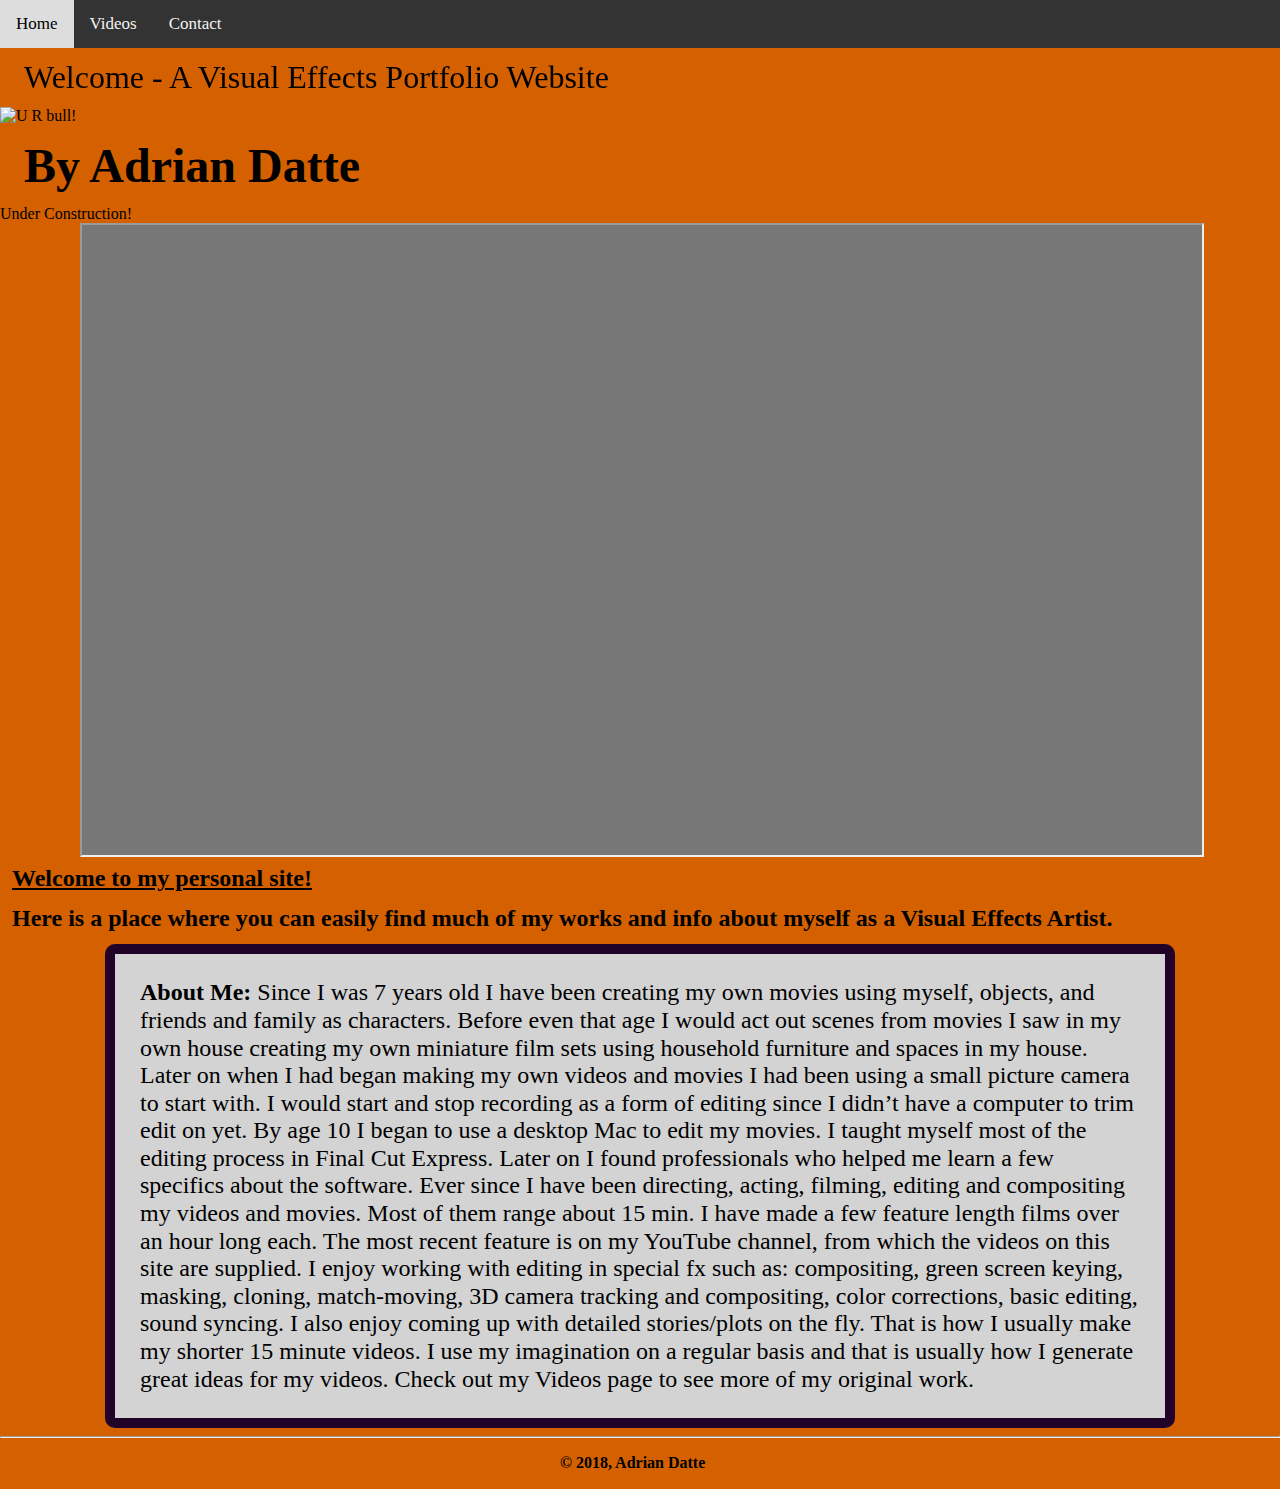
==== index.html @ 2871b5d3 "First" ====
<!DOCTYPE html>
<link href ="normalize.css" rel="stylesheet" type="text/css"> 
<html lang="en">
<head>
    <header><div class="navbar">
            <a href="/index.html">Home</a>
            <a href="/videos.html">Videos</a>
            <a href="/contact.html">Contact</a>
          </div>
    </header>
    <meta charset="UTF-8">
    <meta name="viewport" content="width=device-width, initial-scale=1.0">
    <meta http-equiv="X-UA-Compatible" content="ie=edge">
    <div class= "welcome">
        Welcome - A Visual Effects Portfolio Website
    </div>
    <img src="http://adriandatte.com/resources/banner01.jpg" alt="U R bull!"> 
    <!-- <img src="/www/resources/banner01.jpg" alt="U R bull!"> -->
    <!-- <img src="http://adriandatte.com/wp-content/uploads/2018/03/cropped-WebImageREVISED-1.jpg" alt="U R bull!"> -->
<title>Adrian Datte - VFX Home</title> 
</head>
<body>
    
    <div class ="byadriandatte">
        By Adrian Datte
    </div>
    <div class="construct">Under Construction!</div> 
    <div class="portfolio">
        <iframe 
    width="1120" 
    height="630" 
    src="https://www.youtube.com/embed/wo6eW_ttmAo" 
    frameborder="1"
    allowfullscreen>
</iframe></div>

    <h2><u>Welcome to my personal site!</u></h2>
    <h2> Here is a place where you can easily find much of my works and info about myself as a Visual Effects Artist.</h2>
    <div class ="quickbio"><b>About Me:</b> Since I was 7 years old I have been creating my own movies using myself, objects, and friends and family as characters. Before even that age I would act out scenes from movies I saw in my own house creating my own miniature film sets using household furniture and spaces in my house. 
        Later on when I had began making my own videos and movies I had been using a small picture camera to start with. I would start and stop recording as a form of editing since I didn’t have a computer to trim edit on yet. 
        By age 10 I began to use a desktop Mac to edit my movies. I taught myself most of the editing process in Final Cut Express. Later on I found professionals who helped me learn a few specifics about the software. 
        Ever since I have been directing, acting, filming, editing and compositing my videos and movies. Most of them range about 15 min. I have made a few feature length films over an hour long each. 
        The most recent feature is on my YouTube channel, from which the videos on this site are supplied.
        I enjoy working with editing in special fx such as: compositing, green screen keying, masking, cloning, match-moving, 3D camera tracking and compositing, color corrections, basic editing, sound syncing.
        I also enjoy coming up with detailed stories/plots on the fly. That is how I usually make my shorter 15 minute videos. I use my imagination on a regular basis and that is usually how I generate great ideas for my videos. 
        Check out my Videos page to see more of my original work.</div>

</body>
<footer>
    <div class = "bottom"><hr></div>
    <div class = "legal">&copy; 2018, Adrian Datte</div>
</footer>
</html>
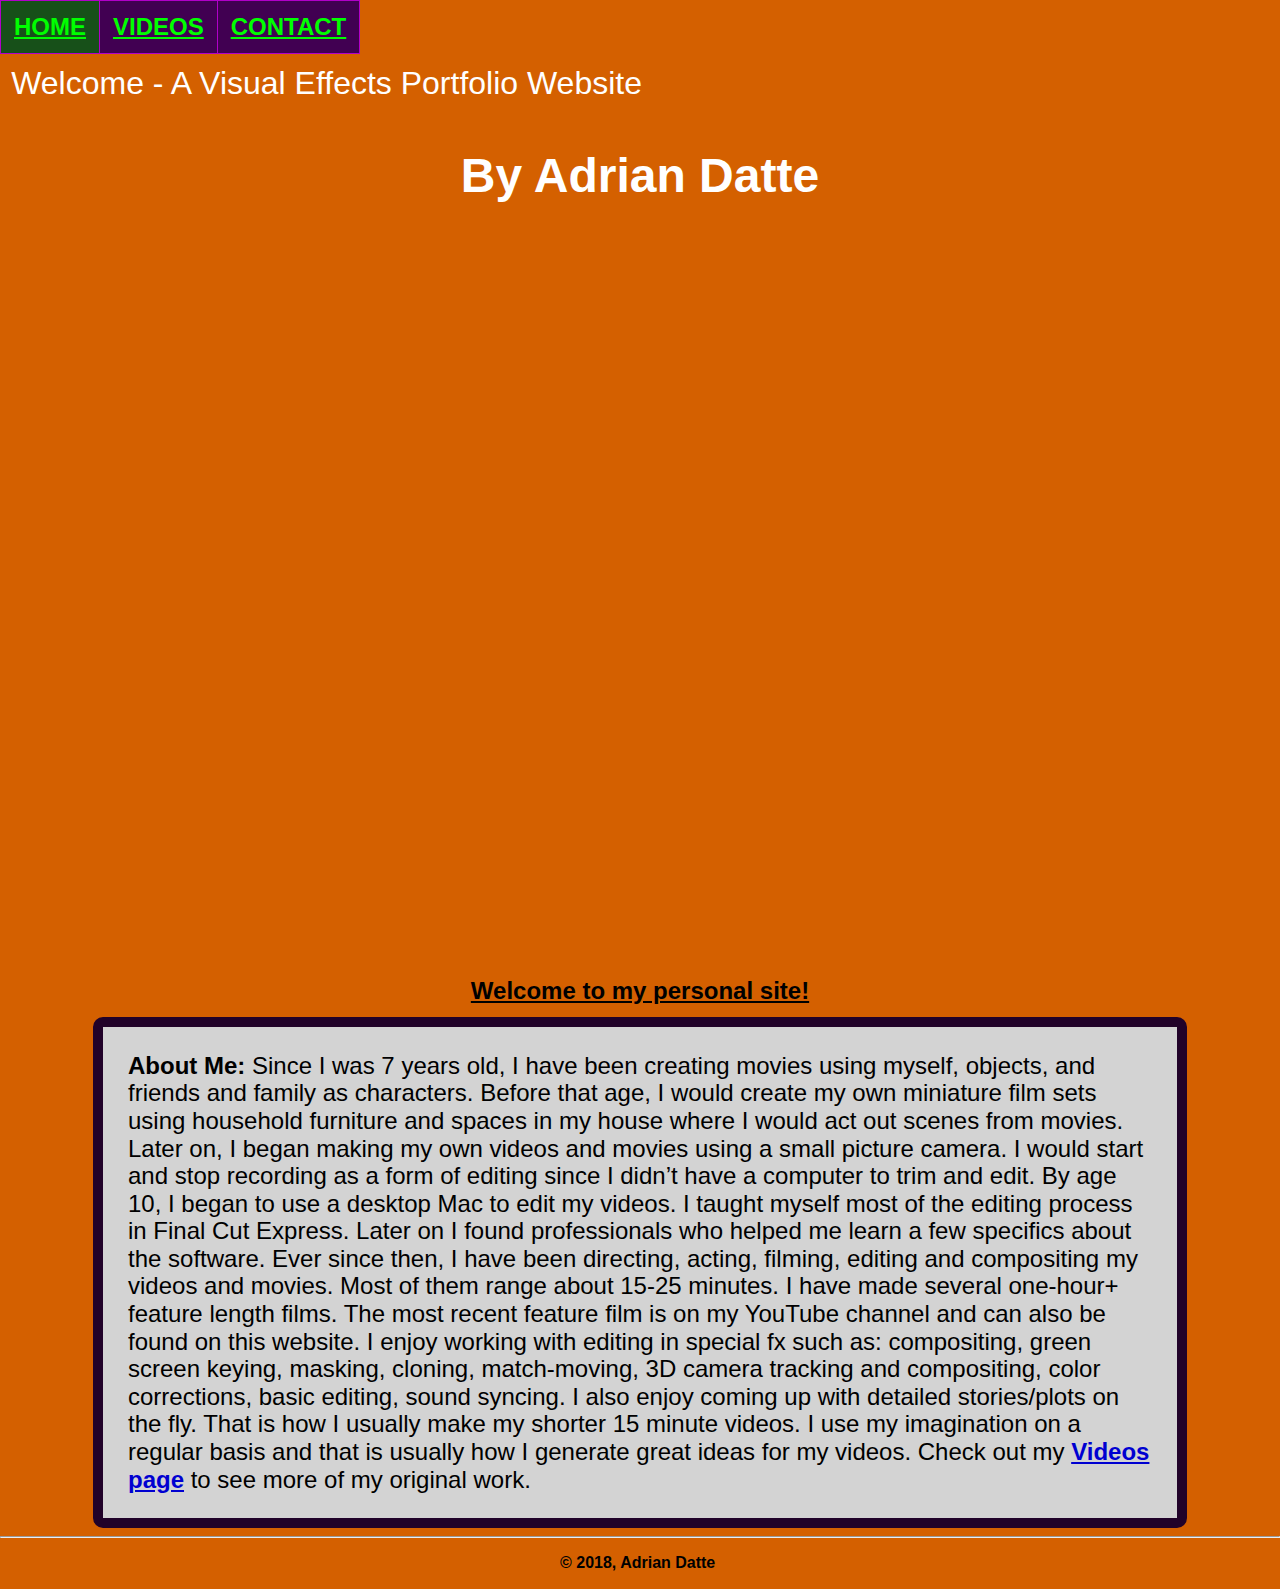
==== commit 3931a06a: "FinalProduct" ====
--- a/index.html
+++ b/index.html
@@ -2,52 +2,78 @@
 <link href ="normalize.css" rel="stylesheet" type="text/css"> 
 <html lang="en">
 <head>
-    <header><div class="navbar">
-            <a href="/index.html">Home</a>
-            <a href="/videos.html">Videos</a>
-            <a href="/contact.html">Contact</a>
-          </div>
+    <header>
+        <div class="navbar">
+            <button><a href="/index.html" class="green"><h2>HOME</h2></a></button>
+            <button><a href="/videos.html" class="green"><h2>VIDEOS</h2></a></button>
+            <button><a href="/contact.html" class="green"><h2>CONTACT</h2></a></button>
+        </div>
     </header>
-    <meta charset="UTF-8">
-    <meta name="viewport" content="width=device-width, initial-scale=1.0">
-    <meta http-equiv="X-UA-Compatible" content="ie=edge">
+
+<meta charset="UTF-8">
+<meta name="viewport" content="width=device-width, initial-scale=1.0">
+<meta http-equiv="X-UA-Compatible" content="ie=edge">
+
     <div class= "welcome">
         Welcome - A Visual Effects Portfolio Website
     </div>
-    <img src="http://adriandatte.com/resources/banner01.jpg" alt="U R bull!"> 
-    <!-- <img src="/www/resources/banner01.jpg" alt="U R bull!"> -->
-    <!-- <img src="http://adriandatte.com/wp-content/uploads/2018/03/cropped-WebImageREVISED-1.jpg" alt="U R bull!"> -->
-<title>Adrian Datte - VFX Home</title> 
+
+    <div class= "banner">
+    <img src="http://adriandatte.com/resources/banner01.jpg" alt="">
+    </div>
+
+<title>Adrian Datte - VFX Home</title>
+
 </head>
-<body>
+
+    <body>
+        <div class ="byadriandatte">
+            By Adrian Datte
+        </div>
+
+        <div class="videowrapper">
+                <iframe width="560" height="349" src="https://www.youtube.com/embed/wo6eW_ttmAo" 
+                frameborder="0" allowfullscreen></iframe>
+        </div>
+
+        <h2><u>Welcome to my personal site!</u></h2>
     
-    <div class ="byadriandatte">
-        By Adrian Datte
-    </div>
-    <div class="construct">Under Construction!</div> 
-    <div class="portfolio">
-        <iframe 
-    width="1120" 
-    height="630" 
-    src="https://www.youtube.com/embed/wo6eW_ttmAo" 
-    frameborder="1"
-    allowfullscreen>
-</iframe></div>
+        <div class ="quickbio">
+            <b>About Me:</b> Since I was 7 years old, I have been creating 
+            movies using myself, objects, and friends and family as characters. 
+            Before that age, I would create my own miniature film sets using 
+            household furniture and spaces in my house where I would act out 
+            scenes from movies. 
+            Later on, I began making my own videos and movies using a small 
+            picture camera. I would start and stop recording as a form of 
+            editing since I didn’t have a computer to trim and edit. 
+            By age 10, I began to use a desktop Mac to edit my videos. 
+            I taught myself most of the editing process in Final Cut Express. 
+            Later on I found professionals who helped me learn a few 
+            specifics about the software. 
+            Ever since then, I have been directing, acting, filming, 
+            editing and compositing my videos and movies. Most of them 
+            range about 15-25 minutes. I have made several one-hour+ feature 
+            length films.
+            The most recent feature film is on my YouTube channel and can 
+            also be found on this website.
+            I enjoy working with editing in special fx such as: compositing, 
+            green screen keying, masking, cloning, match-moving, 3D camera 
+            tracking and compositing, color corrections, basic editing, 
+            sound syncing.
+            I also enjoy coming up with detailed stories/plots on the fly. 
+            That is how I usually make my shorter 15 minute videos. 
+            I use my imagination on a regular basis and that is usually 
+            how I generate great ideas for my videos. 
+            Check out my <b><a href="/videos.html" class="blue">Videos page</a></b> 
+            to see more of my original work.
+        </div>
 
-    <h2><u>Welcome to my personal site!</u></h2>
-    <h2> Here is a place where you can easily find much of my works and info about myself as a Visual Effects Artist.</h2>
-    <div class ="quickbio"><b>About Me:</b> Since I was 7 years old I have been creating my own movies using myself, objects, and friends and family as characters. Before even that age I would act out scenes from movies I saw in my own house creating my own miniature film sets using household furniture and spaces in my house. 
-        Later on when I had began making my own videos and movies I had been using a small picture camera to start with. I would start and stop recording as a form of editing since I didn’t have a computer to trim edit on yet. 
-        By age 10 I began to use a desktop Mac to edit my movies. I taught myself most of the editing process in Final Cut Express. Later on I found professionals who helped me learn a few specifics about the software. 
-        Ever since I have been directing, acting, filming, editing and compositing my videos and movies. Most of them range about 15 min. I have made a few feature length films over an hour long each. 
-        The most recent feature is on my YouTube channel, from which the videos on this site are supplied.
-        I enjoy working with editing in special fx such as: compositing, green screen keying, masking, cloning, match-moving, 3D camera tracking and compositing, color corrections, basic editing, sound syncing.
-        I also enjoy coming up with detailed stories/plots on the fly. That is how I usually make my shorter 15 minute videos. I use my imagination on a regular basis and that is usually how I generate great ideas for my videos. 
-        Check out my Videos page to see more of my original work.</div>
+    </body>
 
-</body>
 <footer>
     <div class = "bottom"><hr></div>
     <div class = "legal">&copy; 2018, Adrian Datte</div>
 </footer>
+
 </html>